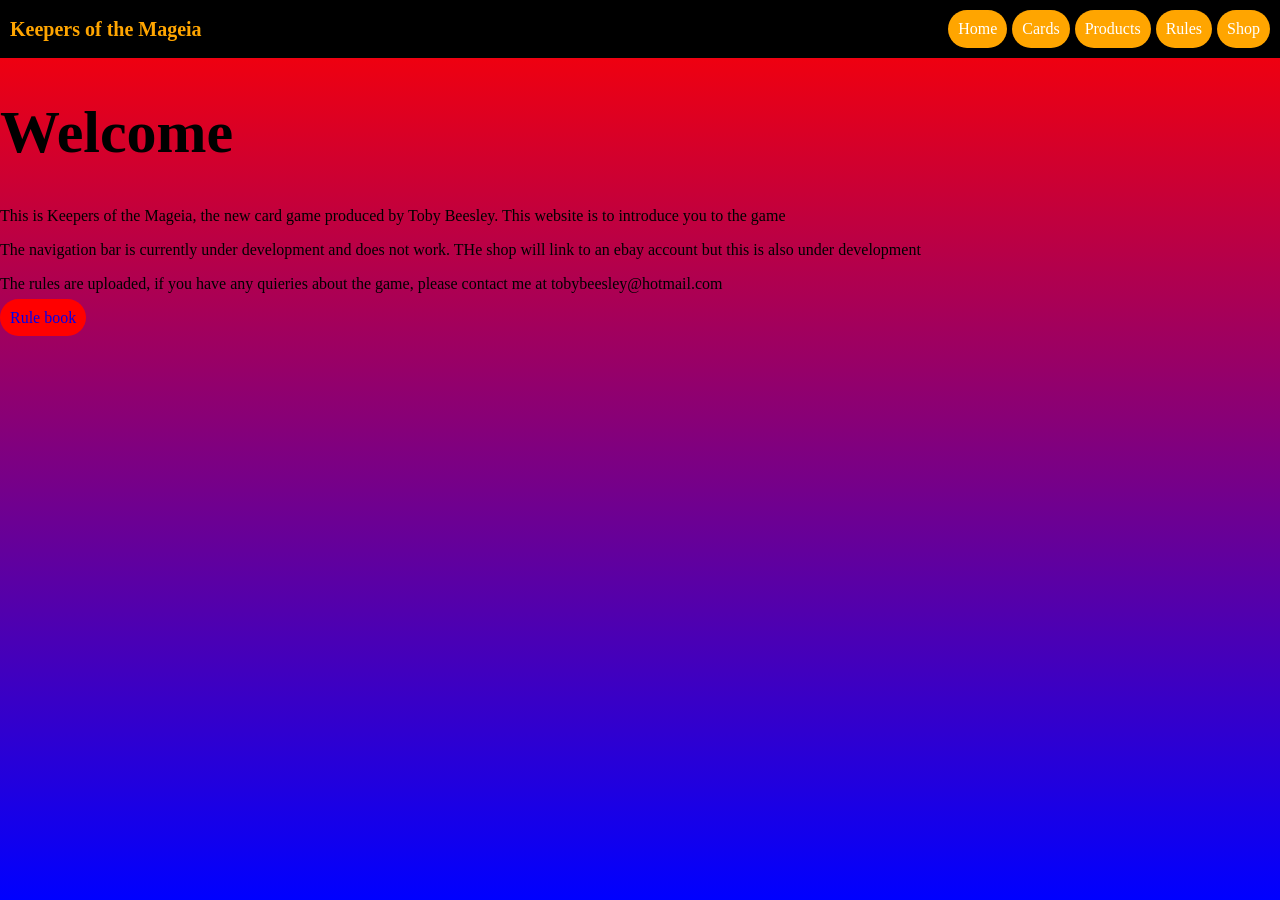
==== index.html @ f1de6b46 "Update index.html" ====
<!DOCTYPE html>
<html>
<head>
<title Keepers of the Mageia> </title>
<link rel="stylesheet" href="style.css">
<meta name="google-site-verification" content="NzcPI3-PAaTqCs_t_xGtyVuctuylp0UsOkS1MBzK-8Y" >
</head>
<body>
  <nav>
    <div class="logo">
      Keepers of the Mageia
    </div>
    <div class="navlinks">
      <a href="index.html" class="nav-button">Home</a>
      <a href="cards.html" class="nav-button">Cards</a>
      <a href="products.html" class="nav-button">Products</a>
      <a href="rules.html" class="nav-button">Rules</a>
      <a href="buy.html" class="nav-button shop-button">Shop</a>
    </div>
  </nav>
  <section class="hero">
  </section>
<h1> Welcome</h1>
<p>This is Keepers of the Mageia, the new card game produced by Toby Beesley. This website is to introduce you to the game</p>
<p>The navigation bar is currently under development and does not work. THe shop will link to an ebay account but this is also under development</p>
<p>The rules are uploaded, if you have any quieries about the game, please contact me at tobybeesley@hotmail.com</p>
<a href="Backup_of_Rule book.pdf" class="rule-button">Rule book</a>

</body>
</html>
---- style.css ----
h1 {
    font-size: 60px;
}
nav {
    background: black;
    display: flex;
    gap: 100px;
    justify-content: space-between;
    padding: 10px;
    align-items: center;
}
.nav-button {
    background: orange;
    padding: 10px;
    border-radius: 50px;
    transition: 0.3s;
 
}
.logo {
    color: orange;
    font-weight: 700;
    font-size: 20px;
}
.navlinks {
    display: flex;
    gap: 5px;
}
.navlinks a {
    color: white;
    text-decoration: none;
}
.navlinks a:hover {
    color: yellow;
}
.nav-button:hover {
    background: lightgray;
}
.rule-button {
    background: red;
    padding: 10px;
    border-radius: 360px;
    transition: 1s;
    text-decoration: none;
}
.rule-button:hover {
    background: green;
}
.shop-button {
    transition: 2s;
}
    
body {
    margin: 0;
    min-height: 100vh;
    background: linear-gradient(red, blue);
}
@media (max-width: 600px) {

    .logo {
        font-size: 18px;
    }
    nav {
        flex-direction: column;
    }
    .nav-links {
        flex-direction: column;
    }

}
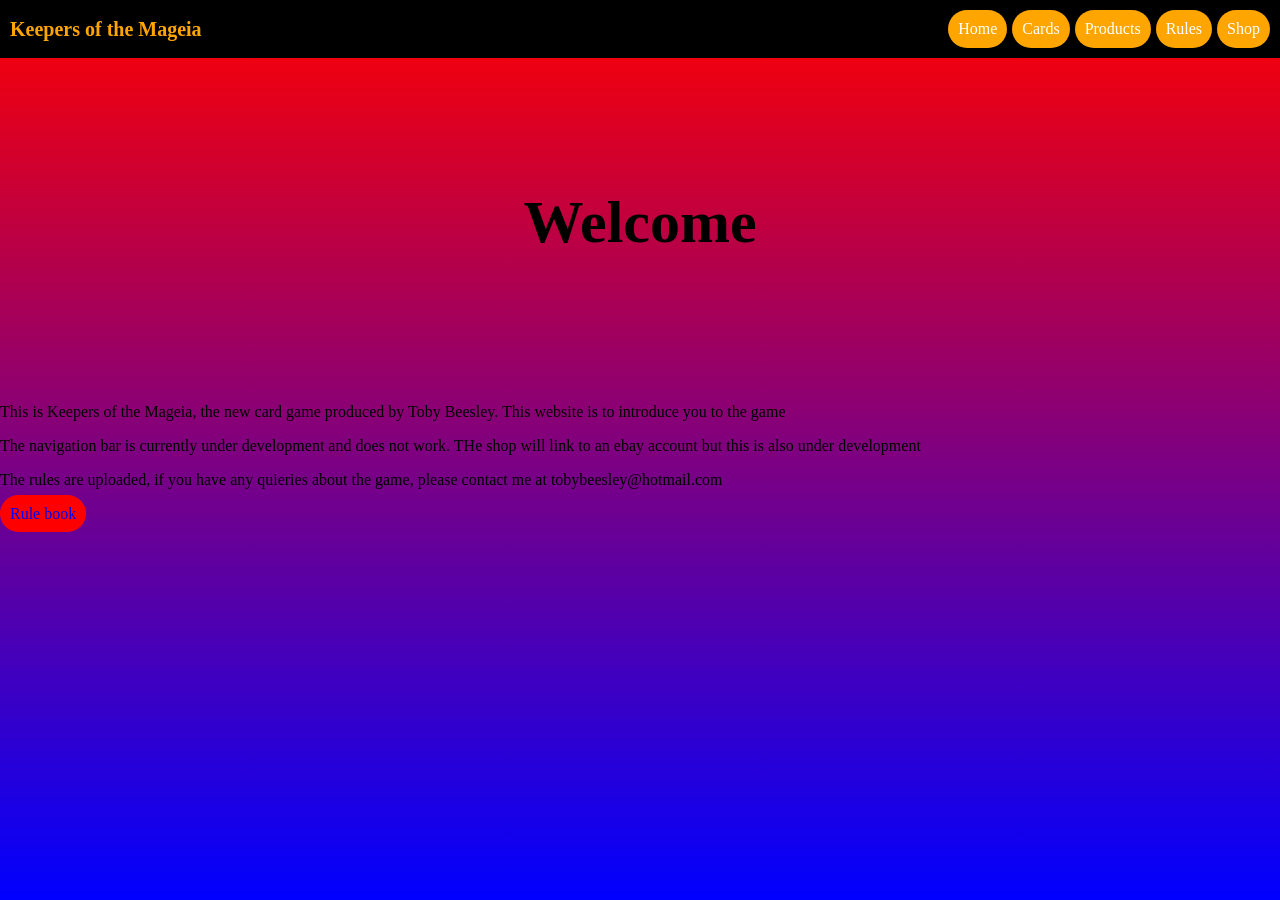
==== commit 37a8d395: "Update index.html" ====
--- a/index.html
+++ b/index.html
@@ -19,8 +19,9 @@
     </div>
   </nav>
   <section class="hero">
+    <h1> Welcome</h1>
   </section>
-<h1> Welcome</h1>
+
 <p>This is Keepers of the Mageia, the new card game produced by Toby Beesley. This website is to introduce you to the game</p>
 <p>The navigation bar is currently under development and does not work. THe shop will link to an ebay account but this is also under development</p>
 <p>The rules are uploaded, if you have any quieries about the game, please contact me at tobybeesley@hotmail.com</p>
--- a/style.css
+++ b/style.css
@@ -54,6 +54,10 @@
     min-height: 100vh;
     background: linear-gradient(red, blue);
 }
+.hero {
+    padding: 80px 20px;
+    text-align: center;
+}
 @media (max-width: 600px) {
 
     .logo {
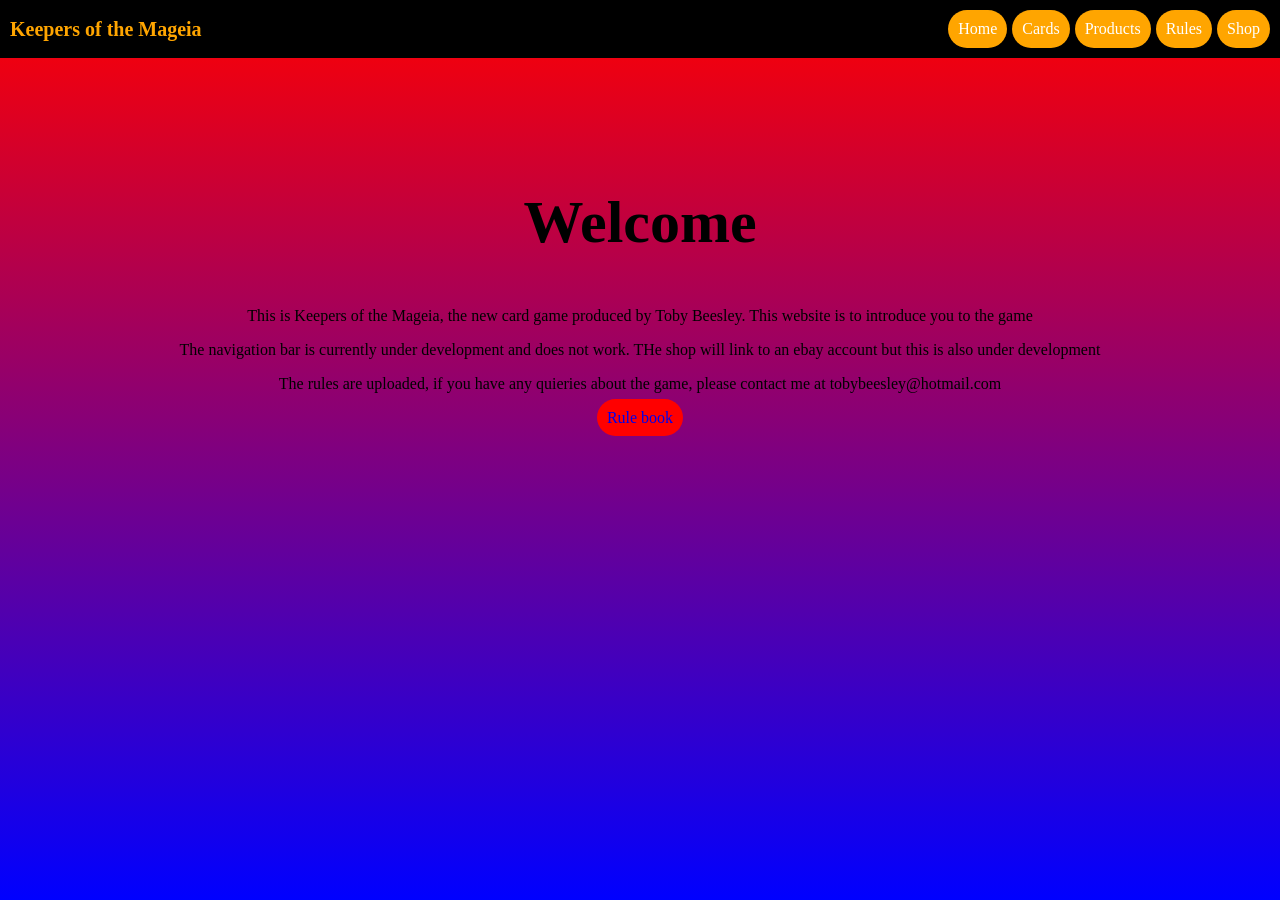
==== commit 83890a82: "Update index.html" ====
--- a/index.html
+++ b/index.html
@@ -20,12 +20,13 @@
   </nav>
   <section class="hero">
     <h1> Welcome</h1>
+    <p>This is Keepers of the Mageia, the new card game produced by Toby Beesley. This website is to introduce you to the game</p>
+    <p>The navigation bar is currently under development and does not work. THe shop will link to an ebay account but this is also under development</p>
+    <p>The rules are uploaded, if you have any quieries about the game, please contact me at tobybeesley@hotmail.com</p>
+    <a href="Backup_of_Rule book.pdf" class="rule-button">Rule book</a>
   </section>
 
-<p>This is Keepers of the Mageia, the new card game produced by Toby Beesley. This website is to introduce you to the game</p>
-<p>The navigation bar is currently under development and does not work. THe shop will link to an ebay account but this is also under development</p>
-<p>The rules are uploaded, if you have any quieries about the game, please contact me at tobybeesley@hotmail.com</p>
-<a href="Backup_of_Rule book.pdf" class="rule-button">Rule book</a>
+
 
 </body>
 </html>
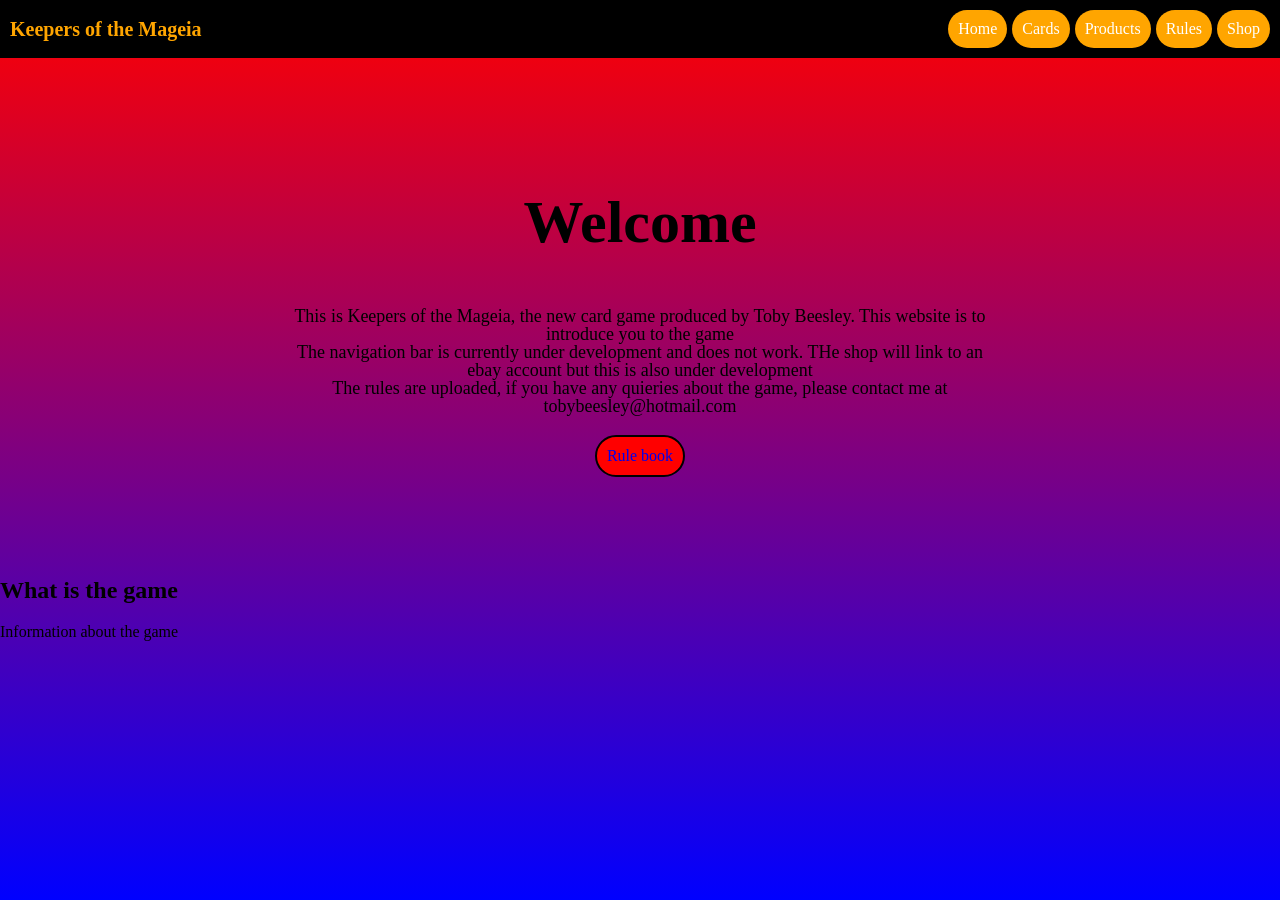
==== commit 9970ef79: "Update index.html" ====
--- a/index.html
+++ b/index.html
@@ -25,7 +25,10 @@
     <p>The rules are uploaded, if you have any quieries about the game, please contact me at tobybeesley@hotmail.com</p>
     <a href="Backup_of_Rule book.pdf" class="rule-button">Rule book</a>
   </section>
-
+  <section class="about">
+    <h2>What is the game</h2>
+    <p>Information about the game</p>
+  </section>
 
 
 </body>
--- a/style.css
+++ b/style.css
@@ -41,6 +41,9 @@
     border-radius: 360px;
     transition: 1s;
     text-decoration: none;
+    display: inline-block;
+    margin-top: 20px;
+    border: 2px solid black;
 }
 .rule-button:hover {
     background: green;
@@ -58,6 +61,12 @@
     padding: 80px 20px;
     text-align: center;
 }
+.hero p {
+    font-size: 18px;
+    line-height: 1;
+    max-width: 700px;
+    margin: 0 auto;
+}
 @media (max-width: 600px) {
 
     .logo {
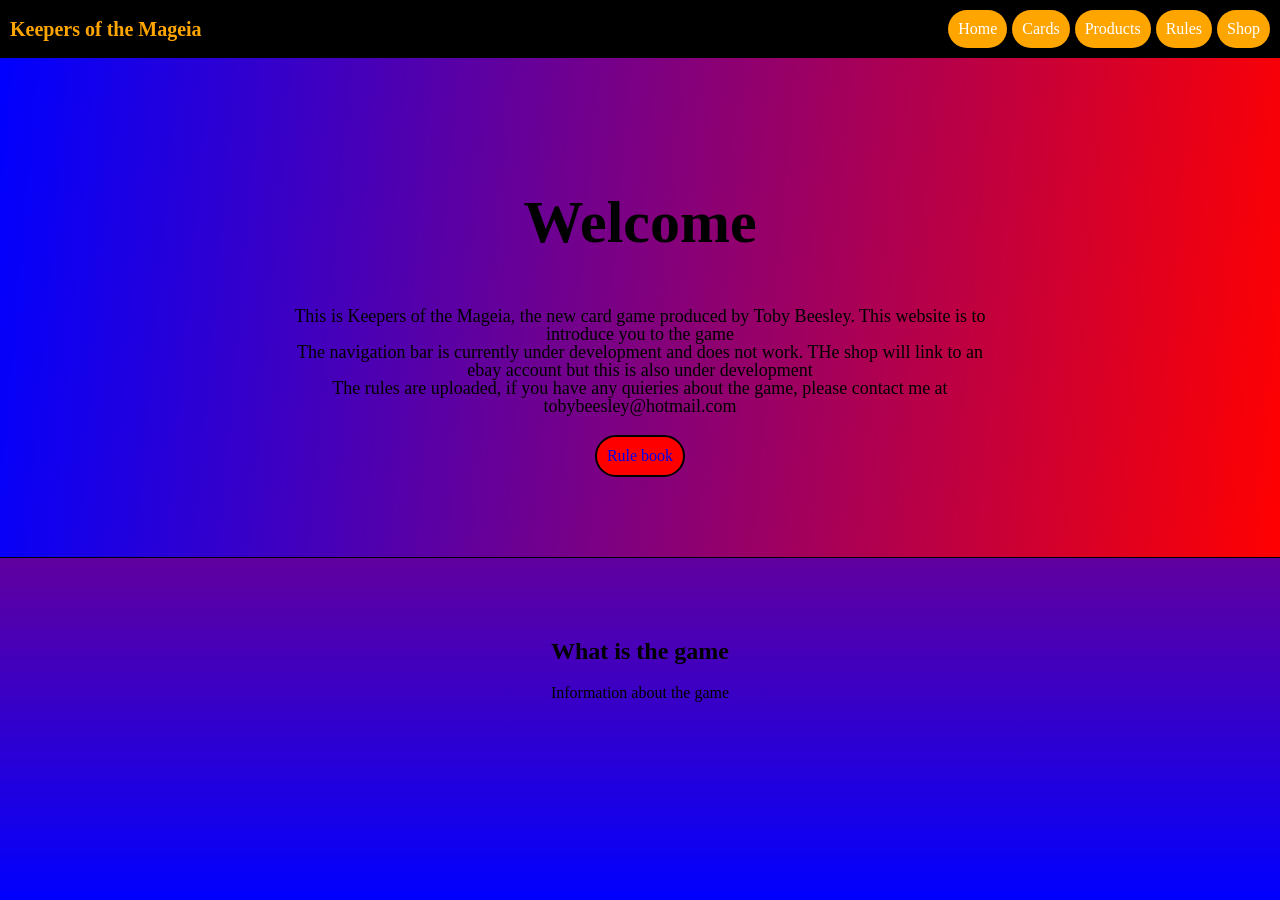
==== commit 237e64e2: "Update index.html" ====
--- a/index.html
+++ b/index.html
@@ -15,7 +15,7 @@
       <a href="cards.html" class="nav-button">Cards</a>
       <a href="products.html" class="nav-button">Products</a>
       <a href="rules.html" class="nav-button">Rules</a>
-      <a href="buy.html" class="nav-button shop-button">Shop</a>
+      <a href="https://www.ebay.co.uk/str/keepers_of_the_mageia" class="nav-button shop-button">Shop</a>
     </div>
   </nav>
   <section class="hero">
--- a/style.css
+++ b/style.css
@@ -60,6 +60,7 @@
 .hero {
     padding: 80px 20px;
     text-align: center;
+    background: linear-gradient(95deg, blue, red);
 }
 .hero p {
     font-size: 18px;
@@ -67,6 +68,67 @@
     max-width: 700px;
     margin: 0 auto;
 }
+.about {
+    padding: 60px 20px;
+    text-align: center;
+    border-top: 1px solid;
+}
+.about h2 {
+    text-align: center;
+}
+main {
+    padding: 60px 20px;
+    text-align: center;
+}
+.card-grid {
+    display: grid;
+    grid-template-columns: repeat(3, 300px);
+    grid-align: center;
+    gap: 20px;
+    justify-content: center;
+}
+
+.card {
+    border: 1px solid;
+    padding: 5px;
+    min-height: 200px;
+    border-radius: 10px;
+    background-color: black;
+    max-width: 250px;
+}
+.card img {
+    width: 250px;
+    
+}
+.rules {
+    max-width: 900px;
+    margin: 0 auto;
+    text-align: left;
+}
+.Battlefeild {
+    display: grid;
+    grid-template-columns: repeat(1, 600px);
+    grid-align: center;
+    gap: 20px;
+    justify-content: center;
+}
+.battlefield_zones {
+    border: 1px solid;
+    padding: 5px;
+    min-height: 200px;
+    border-radius: 10px;
+    background-color: green;
+    max-width: 600px;
+    grid-align: center;
+}
+.General-grid {
+    display: grid;
+    grid-template-columns: repeat(3, 300px);
+    grid-align: center;
+    gap: 20px;
+    justify-content: center;
+}
+
 @media (max-width: 600px) {
 
     .logo {
@@ -79,4 +141,30 @@
         flex-direction: column;
     }
 
+
 }
+#image-overlay {
+    display: none;
+    position: fixed;
+    top: 0;
+    left: 0;
+    width: 100%;
+    height: 100%;
+    background: rgba(0, 0, 0, 0.8);
+    justify-content: center;
+    align-items: center;
+}
+#large-image {
+    max-width: 80%;
+    max-height: 90%;
+}
+#close-button {
+    position: absolute;
+    top: 20px;
+    right: 30px;
+    font-size: 40px;
+    background: none;
+    border: none;
+    color: white;
+    cursor: pointer;
+}
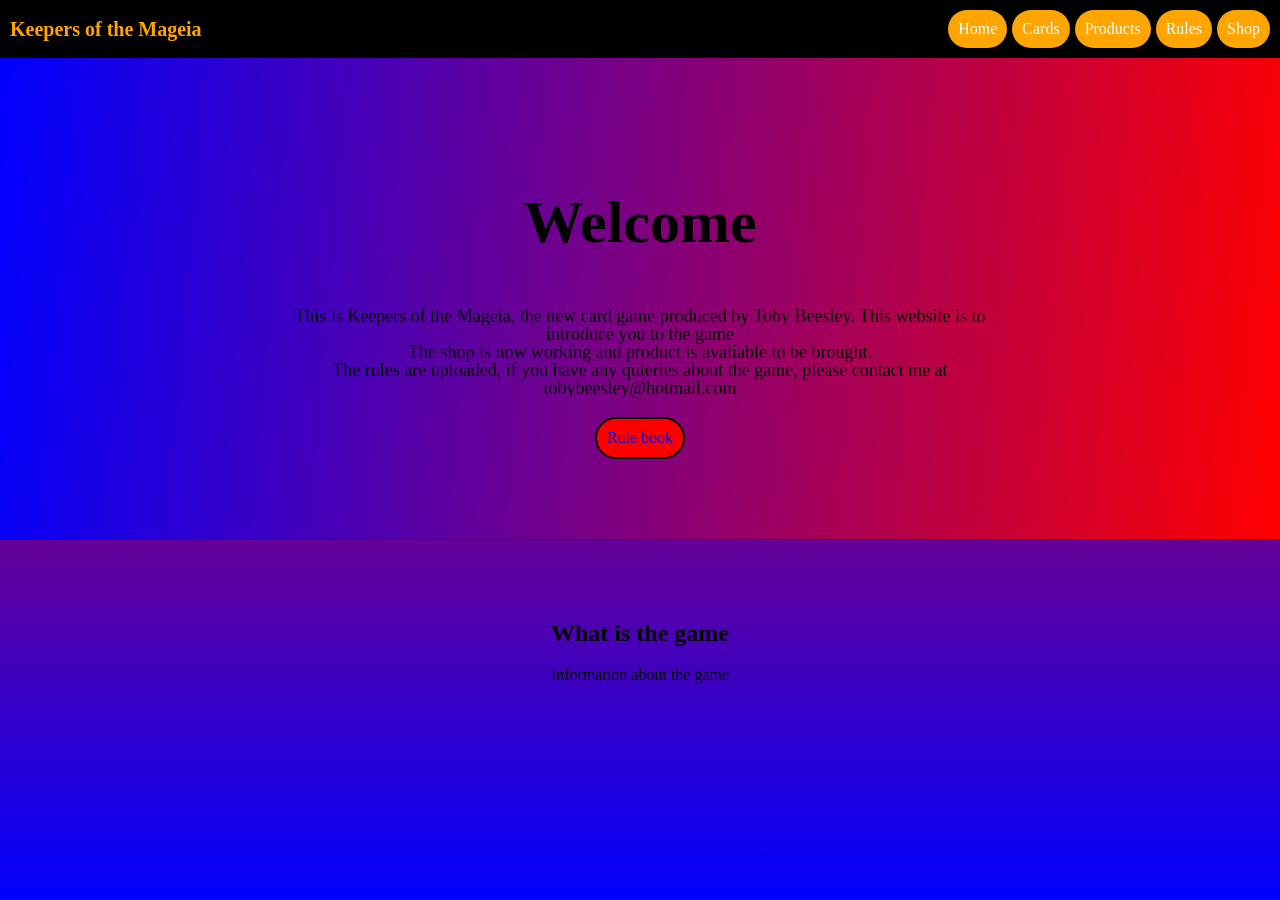
==== commit 0a65cc44: "Update index.html" ====
--- a/index.html
+++ b/index.html
@@ -15,13 +15,13 @@
       <a href="cards.html" class="nav-button">Cards</a>
       <a href="products.html" class="nav-button">Products</a>
       <a href="rules.html" class="nav-button">Rules</a>
-      <a href="https://www.ebay.co.uk/str/keepers_of_the_mageia" class="nav-button shop-button">Shop</a>
+      <a href="https://www.ebay.co.uk/usr/keepers_of_the_mageia" class="nav-button shop-button">Shop</a>
     </div>
   </nav>
   <section class="hero">
     <h1> Welcome</h1>
     <p>This is Keepers of the Mageia, the new card game produced by Toby Beesley. This website is to introduce you to the game</p>
-    <p>The navigation bar is currently under development and does not work. THe shop will link to an ebay account but this is also under development</p>
+    <p>The shop is now working and product is avaliable to be brought.</p>
     <p>The rules are uploaded, if you have any quieries about the game, please contact me at tobybeesley@hotmail.com</p>
     <a href="Backup_of_Rule book.pdf" class="rule-button">Rule book</a>
   </section>
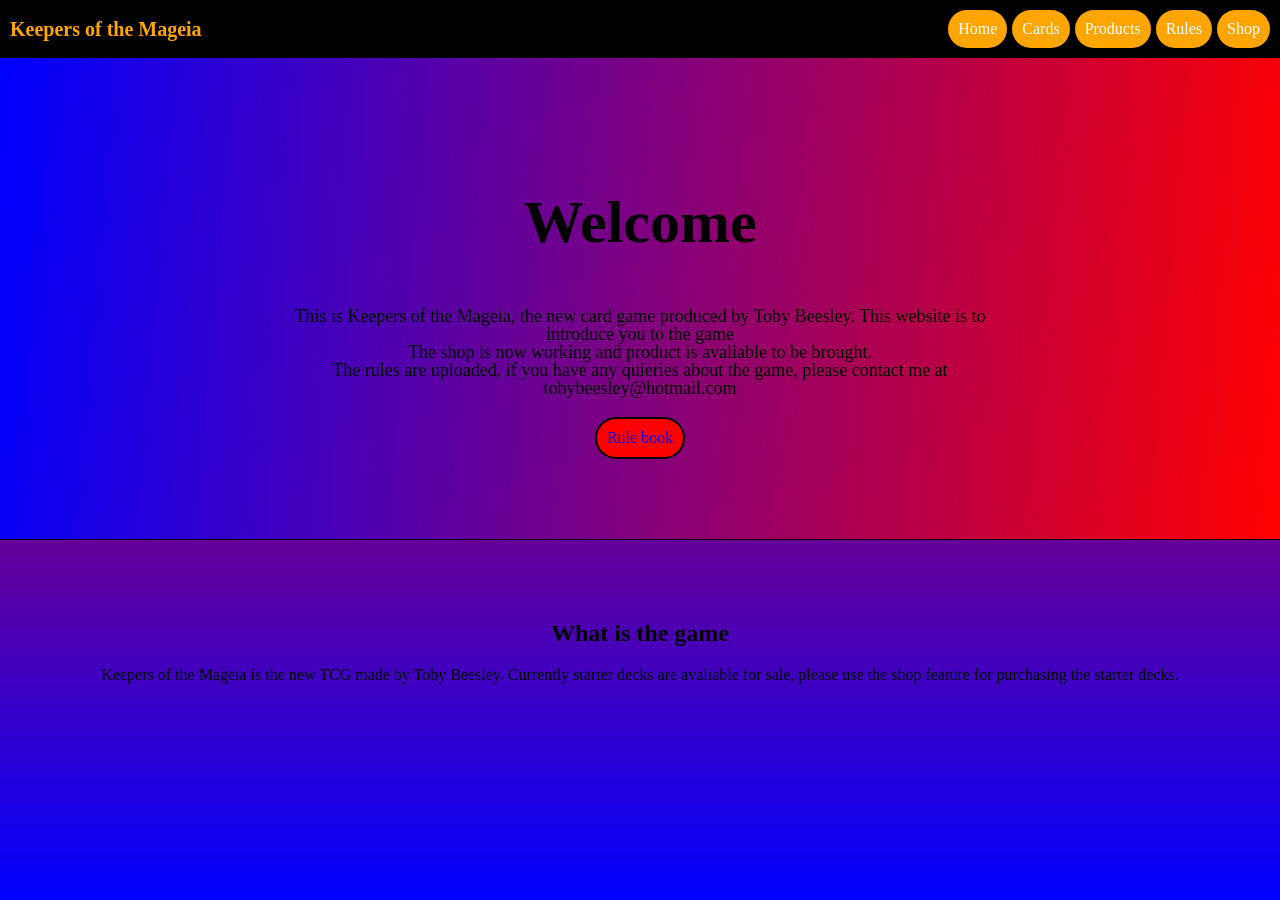
==== commit 9faa4aa2: "Update index.html" ====
--- a/index.html
+++ b/index.html
@@ -23,11 +23,11 @@
     <p>This is Keepers of the Mageia, the new card game produced by Toby Beesley. This website is to introduce you to the game</p>
     <p>The shop is now working and product is avaliable to be brought.</p>
     <p>The rules are uploaded, if you have any quieries about the game, please contact me at tobybeesley@hotmail.com</p>
-    <a href="Backup_of_Rule book.pdf" class="rule-button">Rule book</a>
+    <a href="rules.html" class="rule-button">Rule book</a>
   </section>
   <section class="about">
     <h2>What is the game</h2>
-    <p>Information about the game</p>
+    <p>Keepers of the Mageia is the new TCG made by Toby Beesley. Currently starter decks are avaliable for sale, please use the shop feature for purchasing the starter decks.</p>
   </section>
 
 
